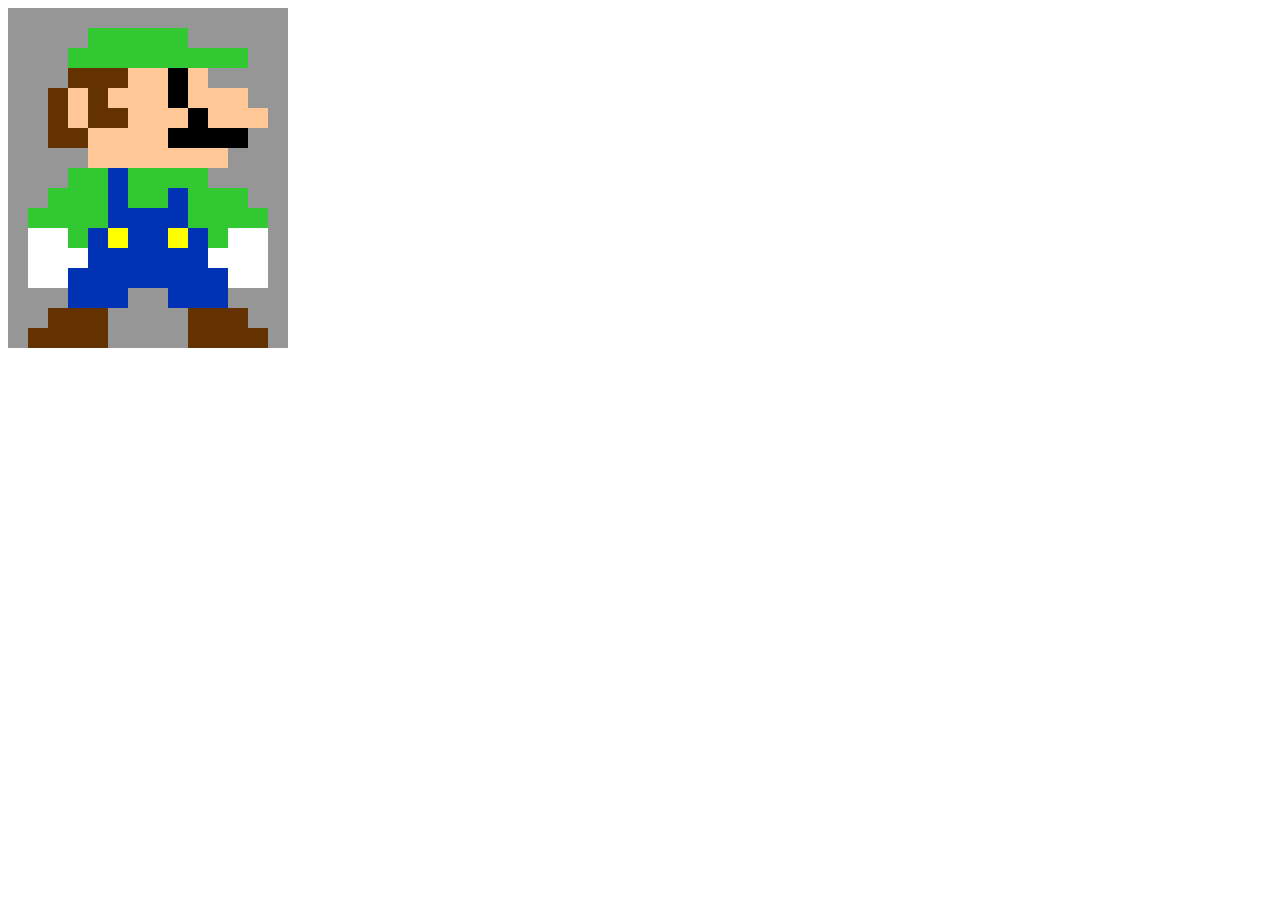
==== asd-projects/image-filtering/index.html @ 446545af "adding ASD projects" ====
<!DOCTYPE html>
<html>
<head>
    <script src="https://code.jquery.com/jquery-3.1.0.js"></script>    
    <meta charset="utf-8">
    <meta name="viewport" content="width=device-width">
    <link rel="stylesheet" href="index.css">
    <script src="image.js"></script>
    <script src="index.js"></script>
    <title>Image Filtering</title>
</head>
<body>
    <div id="display">

    </div>
</body>
</html>
---- asd-projects/image-filtering/index.css ----
.square {
    width: 20px;
    height: 20px;
    position: absolute;
}

body > div {
    position: relative;
    height: 200px;
}
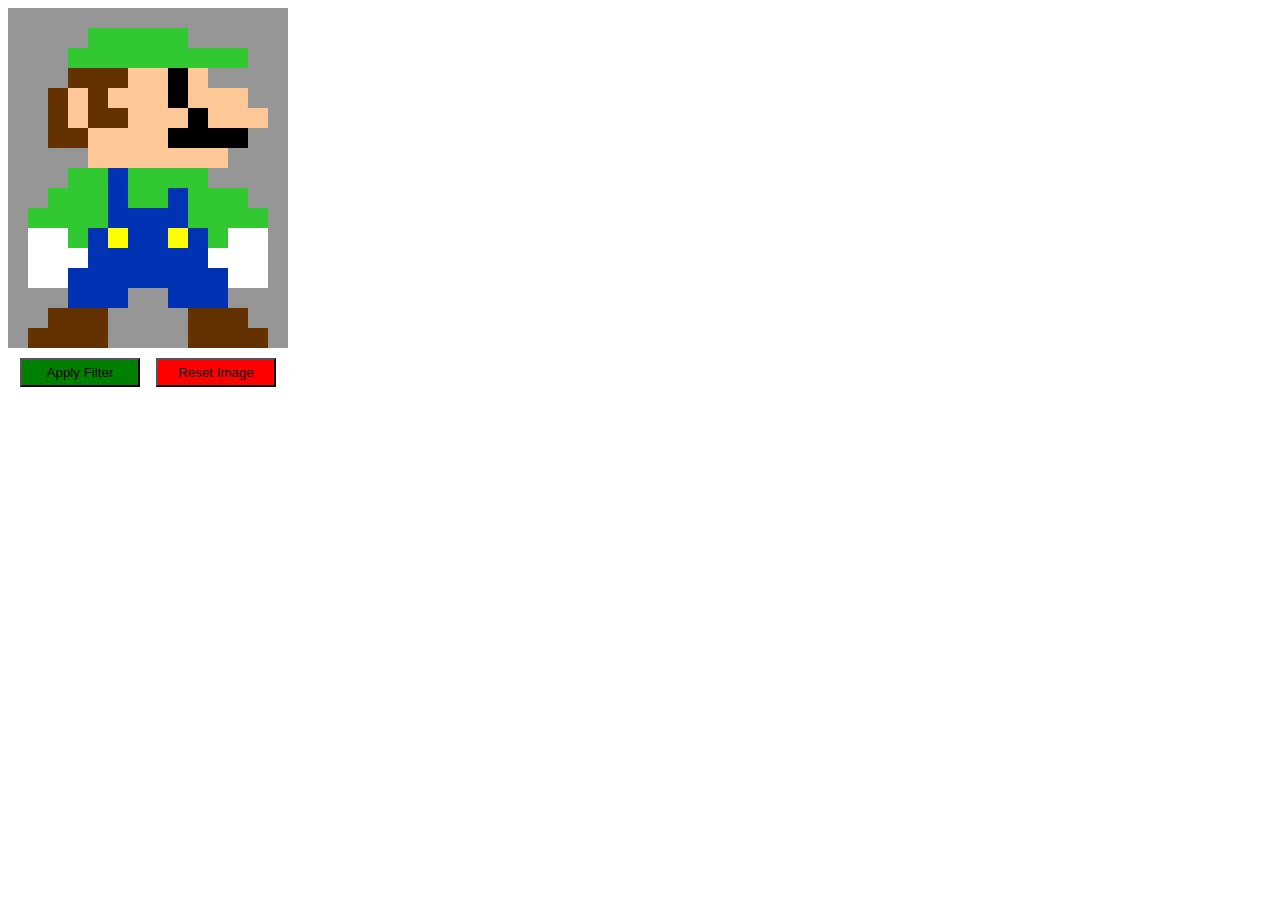
==== commit 5ec8fe8b: "fix image" ====
--- a/asd-projects/image-filtering/index.html
+++ b/asd-projects/image-filtering/index.html
@@ -1,17 +1,19 @@
 <!DOCTYPE html>
 <html>
-<head>
-    <script src="https://code.jquery.com/jquery-3.1.0.js"></script>    
-    <meta charset="utf-8">
-    <meta name="viewport" content="width=device-width">
-    <link rel="stylesheet" href="index.css">
+  <head>
+    <script src="https://code.jquery.com/jquery-3.1.0.js"></script>
+    <meta charset="utf-8" />
+    <meta name="viewport" content="width=device-width" />
+    <link rel="stylesheet" href="index.css" />
     <script src="image.js"></script>
     <script src="index.js"></script>
     <title>Image Filtering</title>
-</head>
-<body>
-    <div id="display">
-
+  </head>
+  <body>
+    <div id="display"></div>
+    <div id="button-box">
+      <button id="apply">Apply Filter</button>
+      <button id="reset">Reset Image</button>
     </div>
-</body>
-</html>+  </body>
+</html>
--- a/asd-projects/image-filtering/index.css
+++ b/asd-projects/image-filtering/index.css
@@ -1,10 +1,28 @@
 .square {
-    width: 20px;
-    height: 20px;
-    position: absolute;
+  width: 20px;
+  height: 20px;
+  position: absolute;
 }
 
 body > div {
-    position: relative;
-    height: 200px;
-}+  position: relative;
+}
+
+#button-box {
+  position: relative;
+  top: 350px;
+}
+
+button {
+  width: 120px;
+  padding: 5px;
+  margin-left: 12px;
+}
+
+#apply {
+  background: green;
+}
+
+#reset {
+  background: red;
+}
